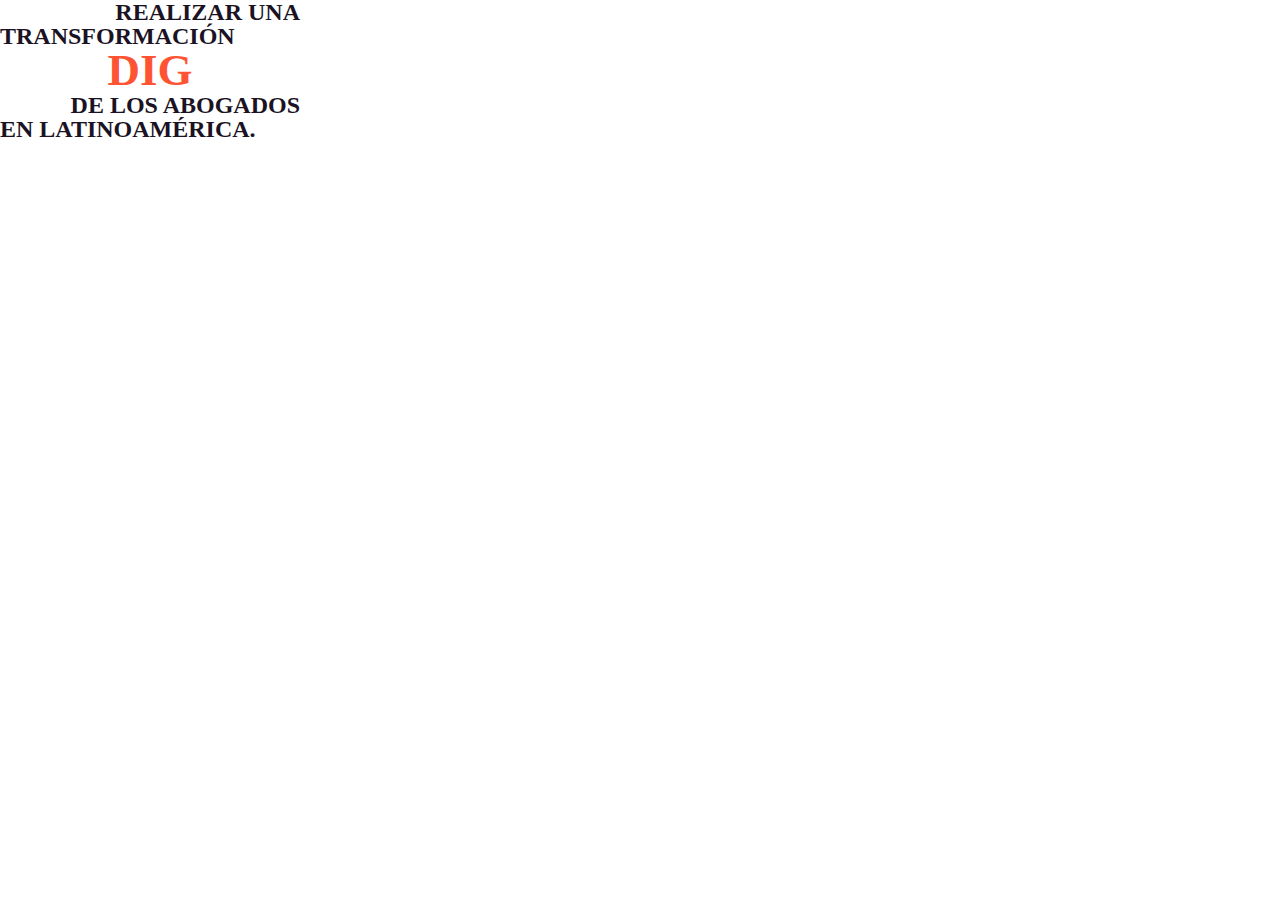
==== objetivo.html @ 3a1e6f48 "Imagenes" ====
<!DOCTYPE html>
<html lang="en">
<head>
    <meta charset="UTF-8">
    <meta http-equiv="X-UA-Compatible" content="IE=edge">
    <meta name="viewport" content="width=device-width, initial-scale=1.0">
    <title>Document</title>
    <link rel="stylesheet" href="./objetivo.css">
</head>
<body>
    <div class="objetivo">
        <p class="first-line">Realizar una</p>
        <p class="second-line">Transformación</p>
        <p id="animation-letters"></p>
        <p class="third-line">de los Abogados</p>
        <p class="fourth-line">en latinoamérica.</p>
    </div>

    <script>
        
        let eleRef = 'animation-letters';
        let node = document.getElementById(eleRef);
        
        async function typeSentence(sentence, eleRef, delay = 200) {
            const letters = sentence.split("");
            let i = 0;

            while(i < letters.length) {
                await waitForMs(delay);
                node.append(letters[i]);
                i++
            }

        }

        async function deleteSentence(sentence,eleRef) {
            const letters = sentence.split("");
            let i = 0;

            while(letters.length > 0) {
                await waitForMs(100);
                letters.pop();
                node.innerHTML = letters.join("");
            }

        }


        function waitForMs(ms) {
            return new Promise(resolve => setTimeout(resolve, ms))
        }

        const carouselText = [
        {text: "Digital", color: "red"},
        {text: "de Visión", color: "orange"},
        // {text: "Visión", color: "yellow"}
        ]

        async function carousel(carouselList, eleRef) {
            var i = 0;
            while(true) {
                updateFontColor(eleRef, carouselList[i].color)
                await typeSentence(carouselList[i].text, eleRef);
                await waitForMs(1500);
                await deleteSentence(carouselList[i].text,eleRef);
                await waitForMs(500);
                i++
                if(i >= carouselList.length) {i = 0;}
            }
        }

        
            
        function updateFontColor(eleRef, color) {
            let node = document.getElementById(eleRef);
            // node.css('color', color);
        }
        ;

        carousel(carouselText)
        
    </script>
</body>
</html>
---- objetivo.css ----
* {
    padding: 0;
    margin: 0;
    box-sizing: border-box;
  }

.objetivo{
    font-size: 24px;
    font-family: Poppins;
    font-weight: bold;
    text-transform: uppercase;
    line-height: 100%;
    color: #1B1324;
    /* background-color: blue; */
    width: 300px;
  display: flex;
  flex-direction: column;  
}

.objetivo p{
    /* background-color: red; */
    display: block;
    margin: 0;
}

.first-line{
    text-align: right;   
}


#animation-letters{
    text-align: center;
    height: 45px;
    line-height: 100%;
    font-size: 45px;
    color: #FF5433;
}

.third-line{
    text-align: right;
}
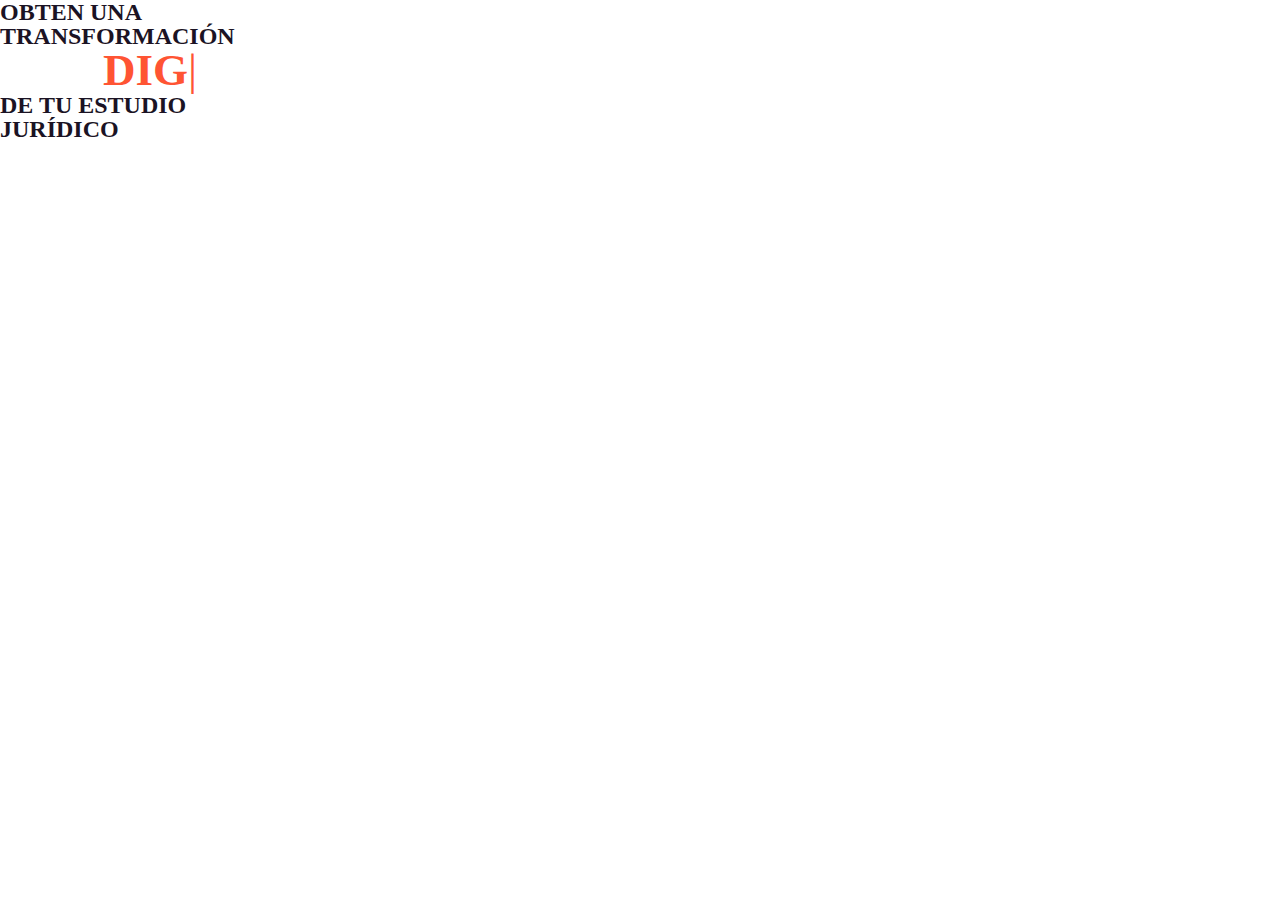
==== commit a011140f: "new images" ====
--- a/objetivo.html
+++ b/objetivo.html
@@ -9,11 +9,15 @@
 </head>
 <body>
     <div class="objetivo">
-        <p class="first-line">Realizar una</p>
-        <p class="second-line">Transformación</p>
-        <p id="animation-letters"></p>
-        <p class="third-line">de los Abogados</p>
-        <p class="fourth-line">en latinoamérica.</p>
+        <p >Obten una</p>
+        <p >Transformación</p>
+        <div style="display:flex; justify-content: center; align-items: center;">
+            <span id="animation-letters"></span>
+            <span class="prompt">|</span>
+        </div>
+        
+        <p >de tu estudio jurídico</p>
+        <!-- <p class="fourth-line">jurídico</p> -->
     </div>
 
     <script>
@@ -53,7 +57,7 @@
         const carouselText = [
         {text: "Digital", color: "red"},
         {text: "de Visión", color: "orange"},
-        // {text: "Visión", color: "yellow"}
+        {text: "Pragmática", color: "yellow"}
         ]
 
         async function carousel(carouselList, eleRef) {
--- a/objetivo.css
+++ b/objetivo.css
@@ -5,6 +5,8 @@
   }
 
 .objetivo{
+    display: flex;
+    flex-direction: column;  
     font-size: 24px;
     font-family: Poppins;
     font-weight: bold;
@@ -13,8 +15,6 @@
     color: #1B1324;
     /* background-color: blue; */
     width: 300px;
-  display: flex;
-  flex-direction: column;  
 }
 
 .objetivo p{
@@ -23,19 +23,52 @@
     margin: 0;
 }
 
-.first-line{
-    text-align: right;   
-}
-
-
 #animation-letters{
-    text-align: center;
+    /* text-align: center; */
     height: 45px;
     line-height: 100%;
     font-size: 45px;
     color: #FF5433;
 }
 
-.third-line{
-    text-align: right;
-}+.prompt{
+    text-align: center;
+    height: 45px;
+    line-height: 100%;
+    font-size: 45px;
+    font-weight: lighter;
+    color: #FF5433;
+    animation: pulsate-bck 0.5s ease-in-out infinite both;
+    -webkit-animation: pulsate-bck 0.5s ease-in-out infinite both;
+    
+}
+
+@-webkit-keyframes pulsate-bck {
+    0% {
+      -webkit-transform: scale(1);
+              transform: scale(1);
+    }
+    50% {
+      -webkit-transform: scale(0.9);
+              transform: scale(0.9);
+    }
+    100% {
+      -webkit-transform: scale(1);
+              transform: scale(1);
+    }
+  }
+  @keyframes pulsate-bck {
+    0% {
+      -webkit-transform: scale(1);
+              transform: scale(1);
+    }
+    50% {
+      -webkit-transform: scale(0.9);
+              transform: scale(0.9);
+    }
+    100% {
+      -webkit-transform: scale(1);
+              transform: scale(1);
+    }
+  }
+  